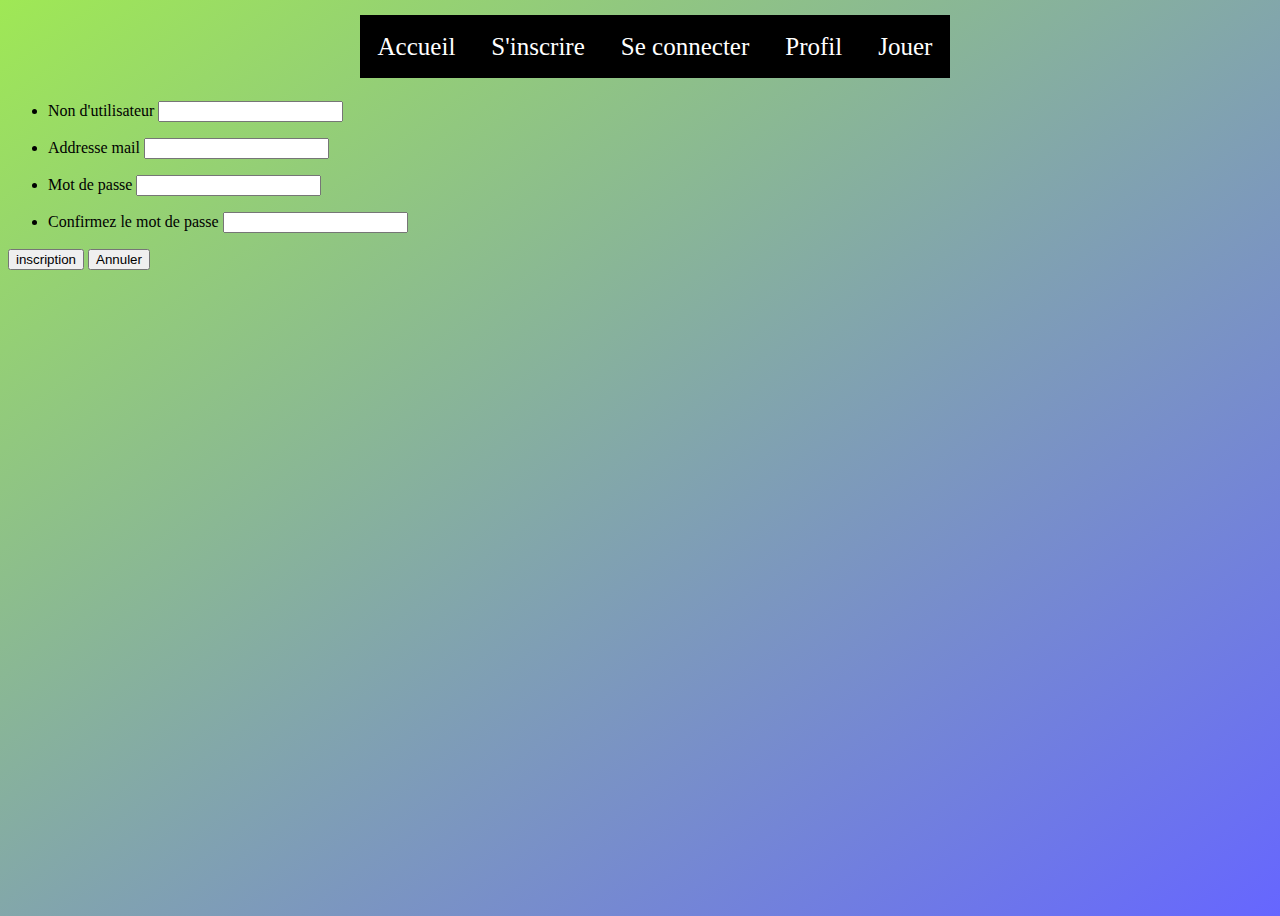
==== inscription.html @ c4d9bd09 "Save de mi-journée, beaucoup de modification" ====
<!DOCTYPE html>
<html lang="en">

<head>
    <meta charset="UTF-8">
    <meta name="viewport" content="width=device-width, initial-scale=1.0">
    <title>Se connecter</title>
    <link rel="stylesheet" href="style/style.css">
    <link rel="stylesheet" href="style/formStyle.css">
</head>

<body>
    <nav class="nav-bar">
        <ul>
            <li><a href="index.html">Accueil</a></li>
            <li><a href="inscription.html">S'inscrire</a></li>
            <li><a href="seconnecter.html">Se connecter</a></li>
            <li><a href="profil.html">Profil</a></li>
            <li><a href="jouer.html">Jouer</a></li>
        </ul>
    </nav>
    <form id="Validation">
        <div id="form-inscription">
            <ul>
                <li>
                    <label for="name2">Non d'utilisateur</label>
                    <input type="text" id="name2" name="user_name" />
                    <p id="erreur-name"></p>
                </li>
                <li>
                    <label for="mail2e">Addresse mail</label>
                    <input type="email" id="mail2" name="user_mail" />
                    <p id="erreur-mail"></p>
                </li>
                <li>
                    <label for="motDePass">Mot de passe</label>
                    <input type="password" id="motDePasse" name="password" />
                    <p id="erreur-motdepasse"></p>
                </li>
                <li>
                    <label for="confMotDePasse">Confirmez le mot de passe</label>
                    <input type="password" id="confMotDePasse" name="confMotDePasse" />
                    <p id="pasLeMemeMotDePasse"></p>
                </li>
            </ul>
            <button class="buttonForm" type="submit">inscription</button>
            <button class="buttonForm" type="button" id="Annuler">Annuler</button>
        </div>
    <script type="module" src="/js/app.js"></script>
</body>
</html>
---- style/style.css ----
body {
    /* Taille de l'arrière plans 100%*/
    height: 100vh;
    /* Dégrader de couleur en arriere plan */
    background-image: linear-gradient(to bottom right, #9FE855, #6666FF);
    /*Taille du fond et cover serre a tout couvrire */
    background-size: cover;
}

.nav-bar {
    /*Pouvoir choisir la disposition de notre bar nav */
    justify-content: center;
    display: flex;
    align-items: flex-start;

}
nav ul {
    /*Suprime les puces*/
    list-style-type: none;
    display: flex;
    justify-content: center;
}
.nav-bar a {
    /*Suprime les soulignement*/
    text-decoration: none;
    color: white;
    background: black;
    font-size: 2.78vh;
    padding: 2vh;
    height: 5vh;
    line-height: 5vh;
    padding: 0 2vm;
    flex-direction: row;

}
.nav-bar a:hover{
    background-color: aquamarine;
}
.accueil-regle {
    display: flex;
    flex-direction: column;
    background-color: black;
    color: white;
    font-size: 18px;
    text-align: center;

}

/* Ajoute une marge à gauche pour les puces de la liste */
.accueil-regle ul {
    margin-left: 20px;
}

/* Ajoute une marge à droite pour la barre de navigation */
.nav-bar {
    margin-right: 10px;
}
---- style/formStyle.css ----
.form{
        display: flex;
        background-color: black;
        flex-direction: column;
        color: white;   
        font-size: 18px;
        text-align: center;
}
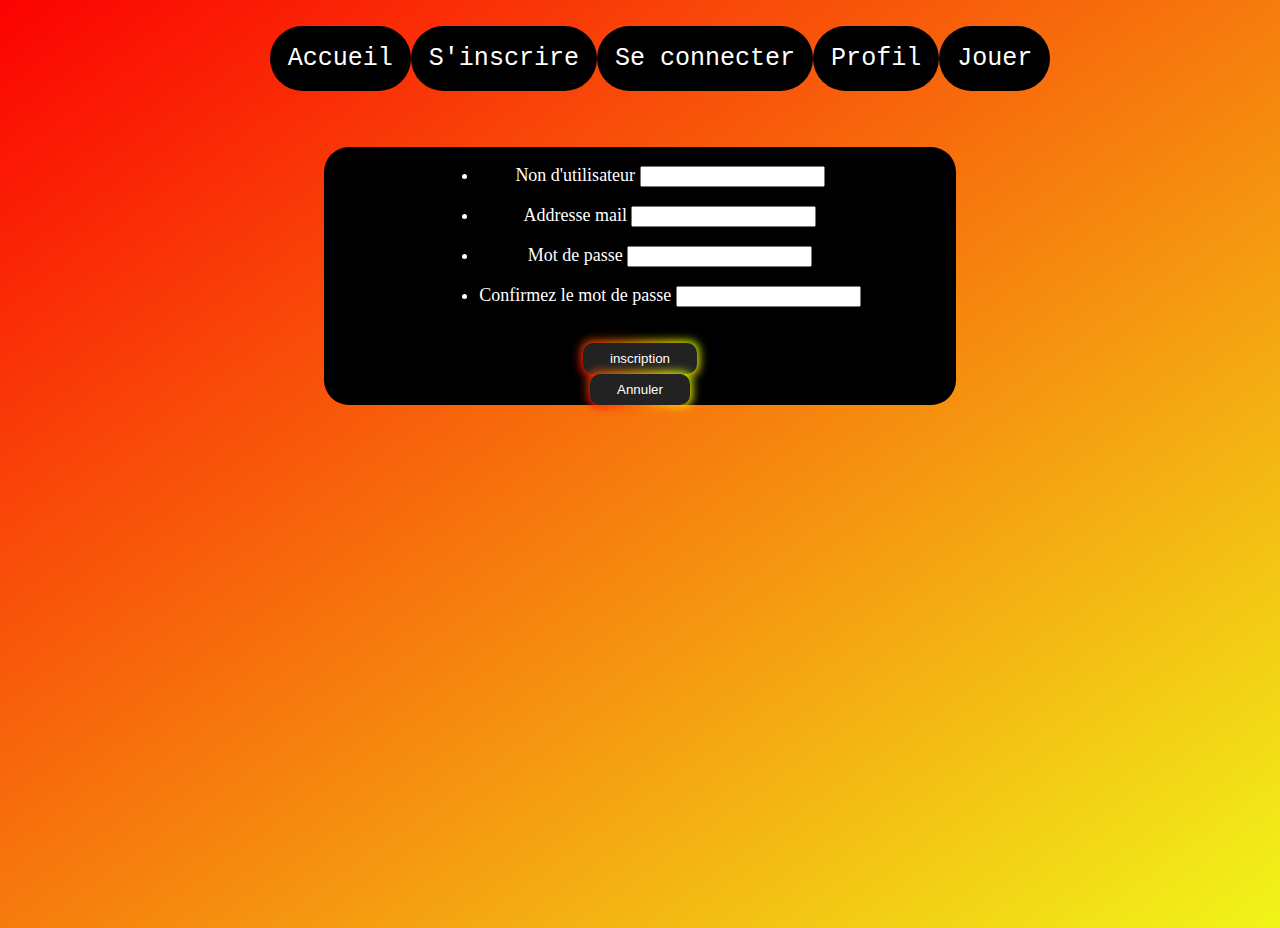
==== commit fb34cb31: "FIn journée" ====
--- a/inscription.html
+++ b/inscription.html
@@ -20,7 +20,7 @@
         </ul>
     </nav>
     <form id="Validation">
-        <div id="form-inscription">
+        <div class="forme">
             <ul>
                 <li>
                     <label for="name2">Non d'utilisateur</label>
@@ -46,6 +46,7 @@
             <button class="buttonForm" type="submit">inscription</button>
             <button class="buttonForm" type="button" id="Annuler">Annuler</button>
         </div>
-    <script type="module" src="/js/app.js"></script>
+    </form> 
+    <script type="module" src="/js/data.js"></script>
 </body>
 </html>--- a/style/style.css
+++ b/style/style.css
@@ -2,7 +2,7 @@
     /* Taille de l'arrière plans 100%*/
     height: 100vh;
     /* Dégrader de couleur en arriere plan */
-    background-image: linear-gradient(to bottom right, #9FE855, #6666FF);
+    background-image: linear-gradient(to bottom right, #fc0202, #f1f519);
     /*Taille du fond et cover serre a tout couvrire */
     background-size: cover;
 }
@@ -12,6 +12,9 @@
     justify-content: center;
     display: flex;
     align-items: flex-start;
+    font-family: OCR A Std, monospace;
+    margin-top: 20px;
+    
 
 }
 nav ul {
@@ -25,33 +28,104 @@
     text-decoration: none;
     color: white;
     background: black;
+    border-radius: 50px;
     font-size: 2.78vh;
     padding: 2vh;
     height: 5vh;
     line-height: 5vh;
-    padding: 0 2vm;
     flex-direction: row;
 
 }
 .nav-bar a:hover{
     background-color: aquamarine;
 }
-.accueil-regle {
+.forme {
     display: flex;
     flex-direction: column;
     background-color: black;
     color: white;
     font-size: 18px;
     text-align: center;
+    align-items: center;
+    margin-top: 50px;
+    border-radius: 25px;
+    margin-left: 25%;
+    margin-right: 25%;
+    font-family: Chalkduster, fantasy;
 
+}
+#imageIndex {
+        width: 400px;
+        height: 400px
 }
 
 /* Ajoute une marge à gauche pour les puces de la liste */
-.accueil-regle ul {
+.forme ul {
     margin-left: 20px;
 }
+.buttonForm {
+    padding: 0.6em 2em;
+    border: none;
+    outline: none;
+    color: rgb(255, 255, 255);
+    background: #111;
+    cursor: pointer;
+    position: relative;
+    z-index: 0;
+    border-radius: 10px;
+    user-select: none;
+    -webkit-user-select: none;
+    touch-action: manipulation;
+}
 
-/* Ajoute une marge à droite pour la barre de navigation */
-.nav-bar {
-    margin-right: 10px;
+.buttonForm:before {
+    content: "";
+    background: linear-gradient(45deg,
+            #ff0000,
+            #ff7300,
+            #fffb00,
+            #48ff00,
+            #00ffd5,
+            #002bff,
+            #7a00ff,
+            #ff00c8,
+            #ff0000);
+    position: absolute;
+    top: -2px;
+    left: -2px;
+    background-size: 400%;
+    z-index: -1;
+    filter: blur(5px);
+    -webkit-filter: blur(5px);
+    width: calc(100% + 4px);
+    height: calc(100% + 4px);
+    animation: glowing-buttonForm5 20s linear infinite;
+    transition: opacity 0.3s ease-in-out;
+    border-radius: 10px;
+}
+
+@keyframes glowing-buttonForm {
+    0% {
+        background-position: 0 0;
+    }
+
+    50% {
+        background-position: 400% 0;
+    }
+
+    100% {
+        background-position: 0 0;
+    }
+}
+
+.buttonForm:after {
+    z-index: -1;
+    content: "";
+    position: absolute;
+    width: 100%;
+    height: 100%;
+    background: #222;
+    left: 0;
+    top: 0;
+    border-radius: 10px;
 }